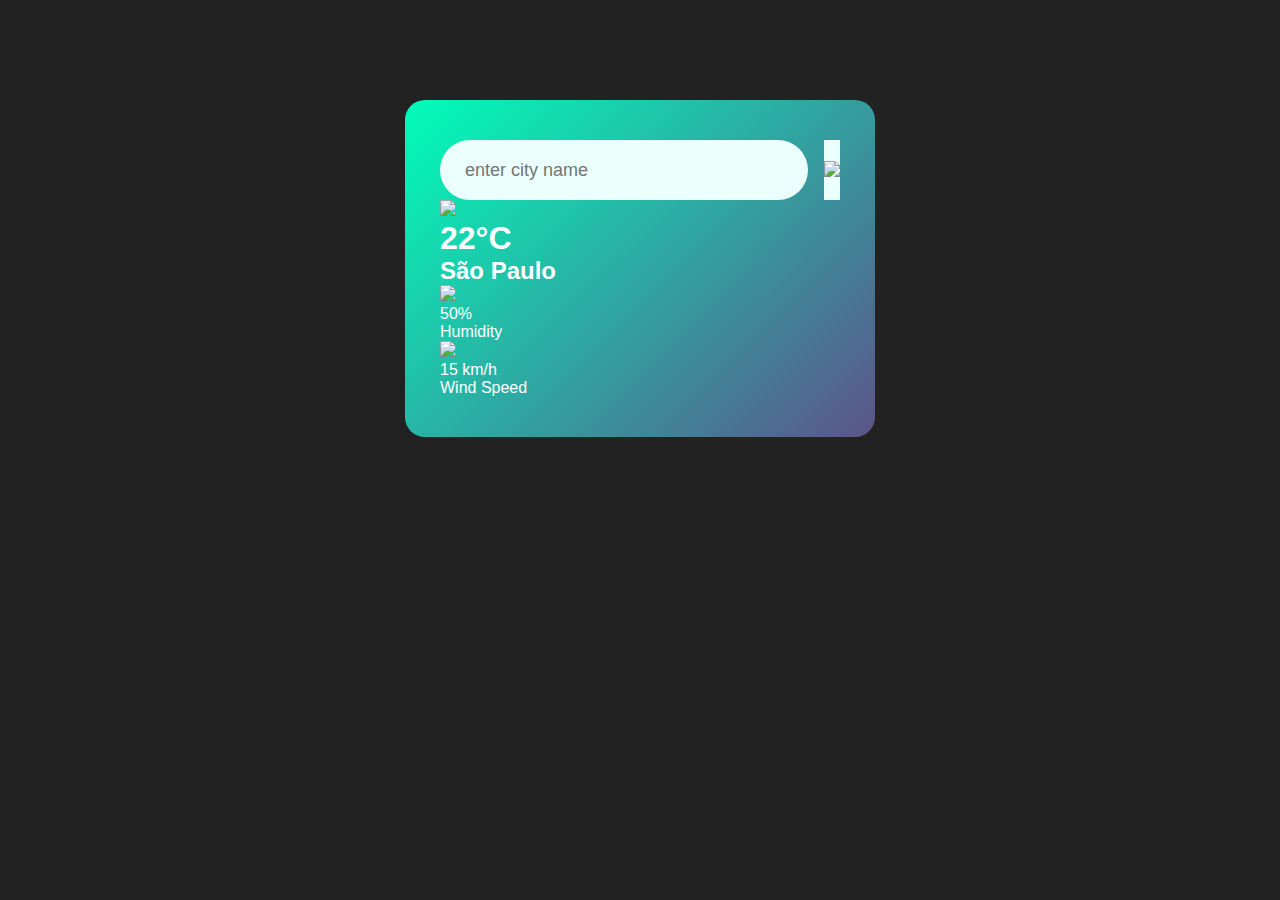
==== index.html @ 16b9a31b "first project - weather app" ====
<!DOCTYPE html>
<html lang="en">
<head>
    <meta charset="UTF-8">
    <meta http-equiv="X-UA-Compatible" content="IE=edge">
    <meta name="viewport" content="width=device-width, initial-scale=1.0">
    <title>Weather  App - Challenge JS 30 days</title>
     <!-- <style rel="stylesheet" href="style.css"> -->
    <style>
	* { 
	      margin: 0;
	      padding: 0;
	      font-family: "Poppins", sans-serif;
	      box-sizing: border-box; 
	  }
	body { 
	      background: #222;
	      
	  }
	.card { 
	      width: 90%;
	      max-width: 470px;
	      background: linear-gradient(135deg, #00feba, #5b548a);
	      color: #fff;
	      margin: 100px auto 0;
	      border-radius: 20px;
	      padding: 40px 35px;
	  }
	.search { 
	      width: 100%;
	      display: flex;
	      align-items: center;
	      justify-content: space-between;

	  }
	.search input { 
	      border: 0;
	      outline: 0;
	      background: #ebfffc;
	      color: #555;
	      padding: 10px 25px;
	      height: 60px;
	      border-radius: 30px;
	      flex: 1;
	      margin-right: 16px;
	      font-size: 18px;

	  }
	.search button {
	     border: 0;
	      outline: 0;
	      background: #ebfffc;
	      border-radius: 50%
	      width: 60px;
	      height: 60px;
	      cursor: pointer;
	}
	.search button img {
	      width: 16px;
	}

    </style>

</head>
<body>

    <div class="card">
	<div class="search">
	      <input type="text" placeholder="enter city name" spellcheck="false">
	      <button><img src="img/search.png"><button>
	</div>
	<div class="weather">
	      <img src="img/rain.png" class="weather-icon">
	      <h1 class="temp">22°C</h1>
	      <h2 class="city">São Paulo</h2>
	      <div class="details">
	               <div class="col">
		    <img src="img/humidity.png"> 
		    <div>
		            <p class="humidity">50%</p>
		            <p>Humidity</p>
		    </div>		
	                </div>
	                 <div class="col">
		    <img src="img/wind.png"> 
		    <div>
		            <p class="wind">15 km/h</p>
		            <p>Wind Speed</p>
		    </div>		
	                </div>
	      </div>
	</div>

    </div>
    <script>
    </script>

</body>
</html>
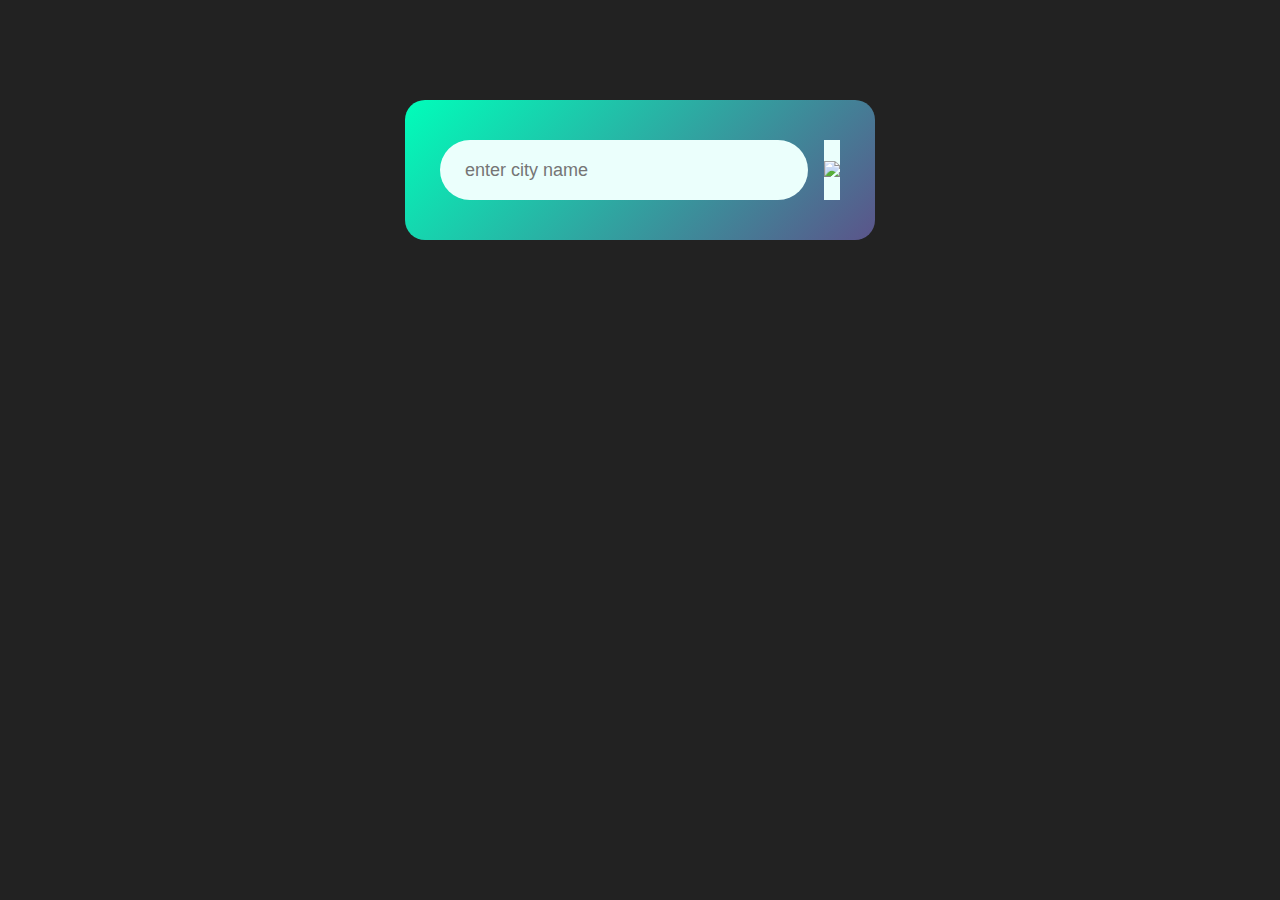
==== commit 4dcd894e: "Add files via upload" ====
--- a/index.html
+++ b/index.html
@@ -58,6 +58,42 @@
 	.search button img {
 	      width: 16px;
 	}
+	.weather {
+	     display: none;
+	}
+	.weather-icon {
+	     width: 170px;
+	     margin-top: 30px;
+	}
+	.weather h1 {
+	     font-size: 80px;
+	     font-weight: 500;
+	}
+	.weather h2 {
+	     font-size: 45px;
+	     font-weight: 400;
+	     margin-top: -10px;
+	}
+	.details {
+	    display: flex;
+	    align-items: center;
+	    justify-content: space-between;
+	    padding: 0 20px;
+	    margin-top: 50px;		
+	}
+	.col {
+	    display: flex;
+	    align-items: center;
+	    text-align: left;
+	}
+	.col img {
+	    width: 40px;
+	    margin-right: 10px;
+	}
+	.humidity, wind {
+	    font-size: 28px;
+	    margin-top: -6px;
+	}
 
     </style>
 
@@ -93,7 +129,47 @@
 
     </div>
     <script>
+	const apiKey = "";
+	const apiUrl = "https://api.openweathermap.org/data/2.5/weather?inits=metric&q=";
+	
+	const searchBox = document.querySelector(".search input");
+	const searchBtn = document.querySelector(".search button");
+	const weatherIcon = document.querySelector(".weather-icon");
+
+	async function checkWeather(city) {
+	         const response = await fetch(apiUrl + city + `&appid=${apiKey}`)
+	         let data = await response.json();
+	         console.log(data);
+
+	         document.querySelector(".city").innerHTML = data.name;
+	         document.querySelector(".temp").innerHTML = Math.round(data.main.temp) + "°C";
+	         document.querySelector(".humidity").innerHTML = data.main.humidity + "%";
+	         document.querySelector(".wind").innerHTML = data.wind.speed + " km/h";
+
+	        if (data.weather[0].main == "Clouds") {
+		weatherIcon.src = "img/clouds.png"
+	        } else if (data.weather[0].main == "Clear") {
+		weatherIcon.src = "img/clear.png"
+		} else if (data.weather[0].main == "Rain") {
+		            weatherIcon.src = "img/rain.png"
+		} else if (data.weather[0].main == "Drizzle") {
+		            weatherIcon.src = "img/drizzle.png"
+		}else if (data.weather[0].main == "Mist") {
+		            weatherIcon.src = "img/mist.png"
+		}else if (data.weather[0].main == "Snow") {
+		            weatherIcon.src = "img/snow.png"
+		}
+		
+		document.querySelector(".weather").style.display = "block";
+	}
+	
+	searchBtn.addEventListener("click", () => {
+
+	checkWeather(searchBox.value)
+})	
+
+	
     </script>
-
+	
 </body>
 </html>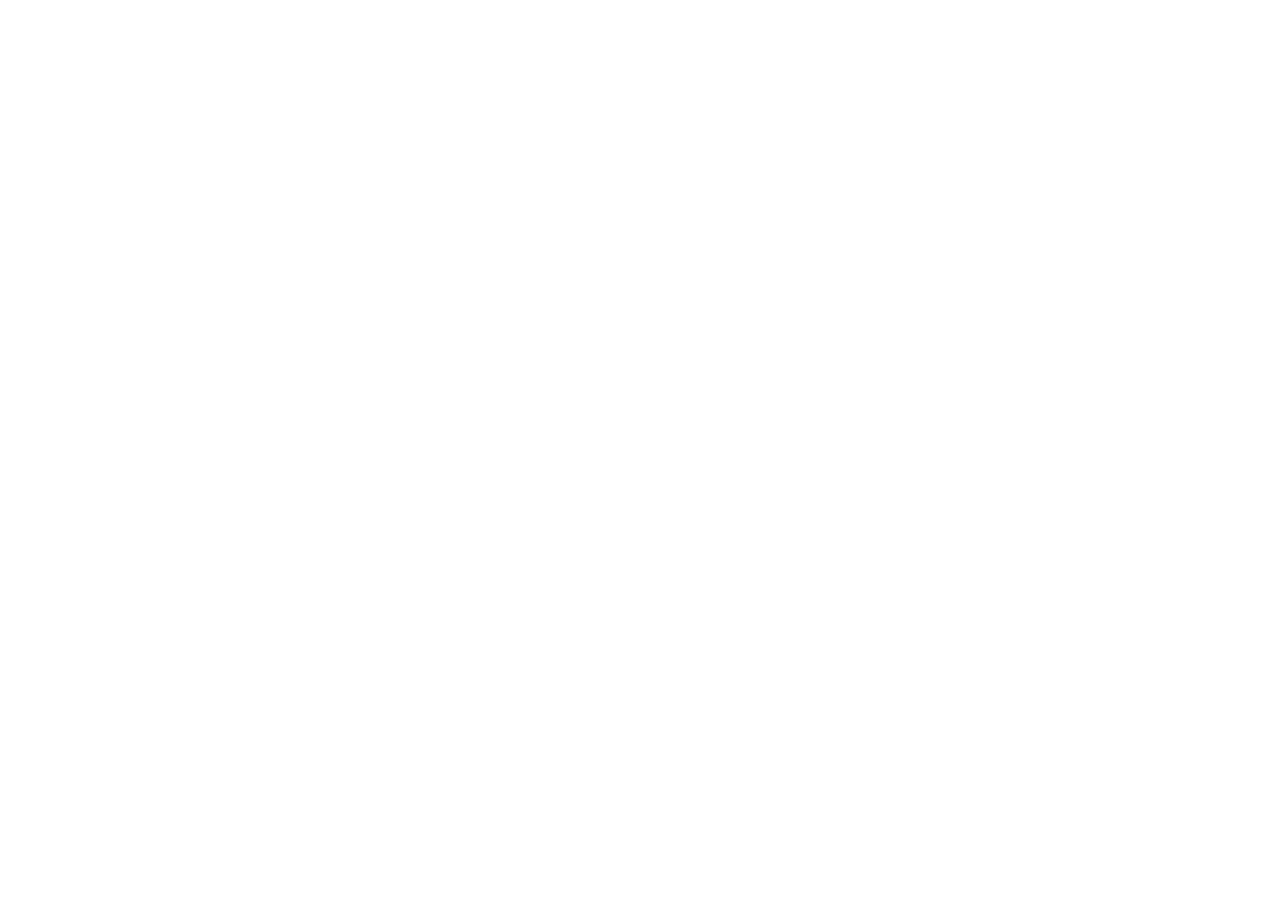
==== commit 5fcfddf7: "Add files via upload" ====
--- a/index.html
+++ b/index.html
@@ -1,175 +1,83 @@
-<!DOCTYPE html>
-<html lang="en">
-<head>
-    <meta charset="UTF-8">
-    <meta http-equiv="X-UA-Compatible" content="IE=edge">
-    <meta name="viewport" content="width=device-width, initial-scale=1.0">
-    <title>Weather  App - Challenge JS 30 days</title>
-     <!-- <style rel="stylesheet" href="style.css"> -->
-    <style>
-	* { 
-	      margin: 0;
-	      padding: 0;
-	      font-family: "Poppins", sans-serif;
-	      box-sizing: border-box; 
-	  }
-	body { 
-	      background: #222;
-	      
-	  }
-	.card { 
-	      width: 90%;
-	      max-width: 470px;
-	      background: linear-gradient(135deg, #00feba, #5b548a);
-	      color: #fff;
-	      margin: 100px auto 0;
-	      border-radius: 20px;
-	      padding: 40px 35px;
-	  }
-	.search { 
-	      width: 100%;
-	      display: flex;
-	      align-items: center;
-	      justify-content: space-between;
-
-	  }
-	.search input { 
-	      border: 0;
-	      outline: 0;
-	      background: #ebfffc;
-	      color: #555;
-	      padding: 10px 25px;
-	      height: 60px;
-	      border-radius: 30px;
-	      flex: 1;
-	      margin-right: 16px;
-	      font-size: 18px;
-
-	  }
-	.search button {
-	     border: 0;
-	      outline: 0;
-	      background: #ebfffc;
-	      border-radius: 50%
-	      width: 60px;
-	      height: 60px;
-	      cursor: pointer;
-	}
-	.search button img {
-	      width: 16px;
-	}
-	.weather {
-	     display: none;
-	}
-	.weather-icon {
-	     width: 170px;
-	     margin-top: 30px;
-	}
-	.weather h1 {
-	     font-size: 80px;
-	     font-weight: 500;
-	}
-	.weather h2 {
-	     font-size: 45px;
-	     font-weight: 400;
-	     margin-top: -10px;
-	}
-	.details {
-	    display: flex;
-	    align-items: center;
-	    justify-content: space-between;
-	    padding: 0 20px;
-	    margin-top: 50px;		
-	}
-	.col {
-	    display: flex;
-	    align-items: center;
-	    text-align: left;
-	}
-	.col img {
-	    width: 40px;
-	    margin-right: 10px;
-	}
-	.humidity, wind {
-	    font-size: 28px;
-	    margin-top: -6px;
-	}
-
-    </style>
-
-</head>
-<body>
-
-    <div class="card">
-	<div class="search">
-	      <input type="text" placeholder="enter city name" spellcheck="false">
-	      <button><img src="img/search.png"><button>
-	</div>
-	<div class="weather">
-	      <img src="img/rain.png" class="weather-icon">
-	      <h1 class="temp">22°C</h1>
-	      <h2 class="city">São Paulo</h2>
-	      <div class="details">
-	               <div class="col">
-		    <img src="img/humidity.png"> 
-		    <div>
-		            <p class="humidity">50%</p>
-		            <p>Humidity</p>
-		    </div>		
-	                </div>
-	                 <div class="col">
-		    <img src="img/wind.png"> 
-		    <div>
-		            <p class="wind">15 km/h</p>
-		            <p>Wind Speed</p>
-		    </div>		
-	                </div>
-	      </div>
-	</div>
-
-    </div>
-    <script>
-	const apiKey = "";
-	const apiUrl = "https://api.openweathermap.org/data/2.5/weather?inits=metric&q=";
-	
-	const searchBox = document.querySelector(".search input");
-	const searchBtn = document.querySelector(".search button");
-	const weatherIcon = document.querySelector(".weather-icon");
-
-	async function checkWeather(city) {
-	         const response = await fetch(apiUrl + city + `&appid=${apiKey}`)
-	         let data = await response.json();
-	         console.log(data);
-
-	         document.querySelector(".city").innerHTML = data.name;
-	         document.querySelector(".temp").innerHTML = Math.round(data.main.temp) + "°C";
-	         document.querySelector(".humidity").innerHTML = data.main.humidity + "%";
-	         document.querySelector(".wind").innerHTML = data.wind.speed + " km/h";
-
-	        if (data.weather[0].main == "Clouds") {
-		weatherIcon.src = "img/clouds.png"
-	        } else if (data.weather[0].main == "Clear") {
-		weatherIcon.src = "img/clear.png"
-		} else if (data.weather[0].main == "Rain") {
-		            weatherIcon.src = "img/rain.png"
-		} else if (data.weather[0].main == "Drizzle") {
-		            weatherIcon.src = "img/drizzle.png"
-		}else if (data.weather[0].main == "Mist") {
-		            weatherIcon.src = "img/mist.png"
-		}else if (data.weather[0].main == "Snow") {
-		            weatherIcon.src = "img/snow.png"
-		}
-		
-		document.querySelector(".weather").style.display = "block";
-	}
-	
-	searchBtn.addEventListener("click", () => {
-
-	checkWeather(searchBox.value)
-})	
-
-	
-    </script>
-	
-</body>
+<!DOCTYPE html>
+<html lang="en">
+<head>
+    <meta charset="UTF-8">
+    <meta name="viewport" content="width=device-width, initial-scale=1.0">
+    <title>Form Validation</title>
+    <link rel="stylesheet" href="../Models/reset.css">
+    <link rel="stylesheet" href="./style.css">
+</head>
+<body>        
+    <div class="container">
+        <div class="header">
+            <div class="logo">Solar Energy</div>
+            <div class="services">
+                <a href="#">Home</a>
+                <a href="#">Services</a>
+                <a href="#">About us</a>
+                <button class="btn-login">Sign in</button>
+            </div>
+        </div>
+        <div class="main">
+             
+            <span class="icon-close"><ion-icon name="close"></ion-icon></span>   
+
+            <div class="form login">
+	<form action="#" >
+                <h1>Welcome back</h1>
+                <!-- <span>Please enter with your email and password</span> -->
+                <div class="input-box">
+                    <span class="icon"><ion-icon name="mail-outline"></ion-icon></span>
+                    <input type="email" name="email" id="email" required>
+                    <label>Email</label>
+                </div>
+                <div class="input-box">
+                    <span class="icon"><ion-icon name="lock-closed-outline"></ion-icon></span>
+                    <input type="password" name="password" id="password" required>
+                    <label>Password</label>
+                </div>
+                <div class="remember-forgot">
+                    <label><input type="checkbox">Remember me</label>
+                    <a href="#">Forgot Password?</a>
+                </div>
+                <button type="submit" class="btn">Login</button>
+                <div class="login-register">
+                    <p>Don't have an account?<a href="#" class="register-link">Register</a></p>
+                </div>
+            </form>
+            </div>
+            
+            <div class="form register">
+	<form action="#" >
+                <h1>Registration</h1> 
+                 <div class="input-box">
+                    <span class="icon"><ion-icon name="person"></ion-icon></span>
+                    <input type="text" name="email" id="email" required>
+                    <label>Username</label>
+                </div>            
+                <div class="input-box">
+                    <span class="icon"><ion-icon name="mail-outline"></ion-icon></span>
+                    <input type="email" name="email" id="email" required>
+                    <label>Email</label>
+                </div>
+                <div class="input-box">
+                    <span class="icon"><ion-icon name="lock-closed-outline"></ion-icon></span>
+                    <input type="password" name="password" id="password" required>
+                    <label>Password</label>
+                </div>
+                <div class="remember-forgot">
+                    <label><input type="checkbox"> agree to the terms & conditions</label>
+                </div>
+                <button type="submit" class="btn"> Register</button>
+                <div class="login-register">
+                    <p>Already have an account?<a href="#" class="login-link">Login</a></p>
+                </div>
+            </form>
+            </div>
+        </div>
+    </div>
+    <script src="./script.js"></script>
+    <script type="module" src="https://unpkg.com/ionicons@7.1.0/dist/ionicons/ionicons.esm.js"></script>
+    <script nomodule src="https://unpkg.com/ionicons@7.1.0/dist/ionicons/ionicons.js"></script>
+</body>
 </html>--- a/style.css
+++ b/style.css
@@ -0,0 +1,260 @@
+body {
+    font-size: 20px;
+}
+.container {
+    display: flex;
+    justify-content: center;
+    align-items: center;
+    color: #fff;
+    display: flex;
+    background-image: url(./imageSolar.jpg);
+    background-position: center;
+    background-size: cover;
+    min-height: 100vh;
+}
+
+.header {
+    position: fixed;
+    top: 0;
+    left: 0;
+    color: #fff;
+    width: 100%;
+    padding: 20px 100px;
+    display: flex;
+    justify-content: space-between;
+    align-items: center;
+    z-index: 99;
+    
+}
+
+.logo {
+    font-size: 2em;
+    color: #fff;
+    padding: 30px;
+    user-select: none;
+}
+
+.services {
+    display: flex;
+}
+
+.services a {
+    position: relative;
+    font-size: 1.1em;
+    color: #fff;
+    text-decoration: none;
+    font-weight: 500;
+    margin-left: 40px;
+}
+
+.services a::after {
+    content: "";
+    position: absolute;
+    left: 0;
+    bottom: -6px;
+    width: 100%;
+    height: 3px;
+    background: #fff;
+    border-radius: 5px;
+    transform-origin: right;
+    transform: scaleX(0);
+    transition: .5s;
+}
+
+.services a:hover::after{
+    transform-origin: left;
+    transform: scale(1);
+}
+
+.btn-login {
+    width: 130px;
+    height: 50px;
+    background: transparent;
+    border: 2px solid #fff;
+    outline: none;
+    border-radius: 6px;
+    cursor: pointer;
+    font-size: 1.1em;
+    color: #fff;
+    font-weight: 500;
+    margin-left: 40px;
+    transition: .5s;
+}
+
+.btn-login:hover {
+    background: #fff;
+    color: #162938;
+}
+
+.main {
+    position: relative;
+    width: 400px;
+    height: 440px;
+    background: transparent;
+    border: 2px solid rgba(255, 255, 255, .5);
+    border-radius: 20px;
+    backdrop-filter: blur(20px);
+    box-shadow: 0 0 30px rgba(0, 0, 0, .5);
+    display: flex;
+    justify-content: center;
+    align-items: center;
+    overflow: hidden;
+    transform: scale(0);
+    transition: transform .5s ease, height .2s ease;
+}
+
+.main .form {
+    width: 100%;
+    padding: 40px;
+}
+
+.main.active-popup {
+   transform: scale(1);
+}
+.main.active {
+   height: 520px;
+   
+}
+
+.main .icon-close {
+position: absolute;
+top: 0;
+right: 0;
+width: 45px;
+height: 45px;
+background: #162938;
+font-size: 2em;
+color: #fff;
+display: flex;
+justify-content: center;
+align-items: center;
+border-bottom-left-radius: 20px;
+cursor: pointer;
+z-index: 1;
+}
+
+.form h1 {
+    font: 2em;
+    color: #162938;
+    text-align: center;
+}
+
+.form.login {
+    transition: transform .18s ease;
+    transform: translateX(0);
+}
+
+.main.active .form.login{
+    transition: none;
+    transform: translateX(-400px);
+}
+.form.register {
+    position: absolute;
+    transition: none;
+    transform: translateX(400px);
+}
+
+.main.active .form.register {
+    transition: transform .18s ease;
+    transform: translateX(0);
+}
+
+.input-box {
+    position: relative;
+    width: 100%;
+    height: 50px;
+    border-bottom: 2px solid #162938;
+    margin: 30px 0;
+}
+
+.input-box label{
+    position: absolute;
+    top: 50%;
+    left: 5px;
+    transform: translateY(-50%);
+    font-size: 1rem;
+    color: #162938;
+    font-weight: 500;
+    pointer-events: none;
+    transition: .5s;
+}
+
+/* Faz o campo texto label subir quando estiver em foco */
+.input-box input:focus~label,
+.input-box input:valid~label {
+    top: -5px;
+}
+
+.input-box input {
+    width: 100%;
+    height: 100%;
+    background: transparent;
+    border: none;
+    outline: none;
+    font-size: 1em;
+    color: #162938;
+    font-size: 600;
+    padding: 0 35px 0 5px;
+}
+
+.input-box .icon {
+    position: absolute;
+    right: 8px;
+    font-size: 1.2em;
+    color: #162938;
+    line-height: 57px;
+}
+
+.remember-forgot {
+    font-size: .9em;
+    color: #f8c59b;
+    font-weight: 500;
+    margin: -15px 0 15px;
+    display: flex;
+    justify-content: space-between;
+}
+
+.remember-forgot label input {
+    accent-color: #f8c59b;
+    margin-right: 3px;
+}
+
+.remember-forgot a {
+    color: #162938;
+    text-decoration: none;
+}
+
+.remember-forgot a:hover {
+    text-decoration: underline;
+}
+
+.btn {
+    width: 100%;
+    height: 45px;
+    background: #162938;
+    outline: none;
+    border-radius: 6px;
+    cursor: pointer;
+    font-size: 1em;
+    color: #fff;
+    font-weight: 500;
+}
+
+.login-register {
+    font-size: .9em;
+    color: #f8c59b;
+    text-align: center;
+    font-weight: 500;
+    margin: 25px 0 10px;
+}
+
+.login-register p a {
+    color: #162938;
+    text-decoration: none;
+    font-weight: 600;
+}
+
+.login-register p a:hover {
+    text-decoration: underline;
+}
+
